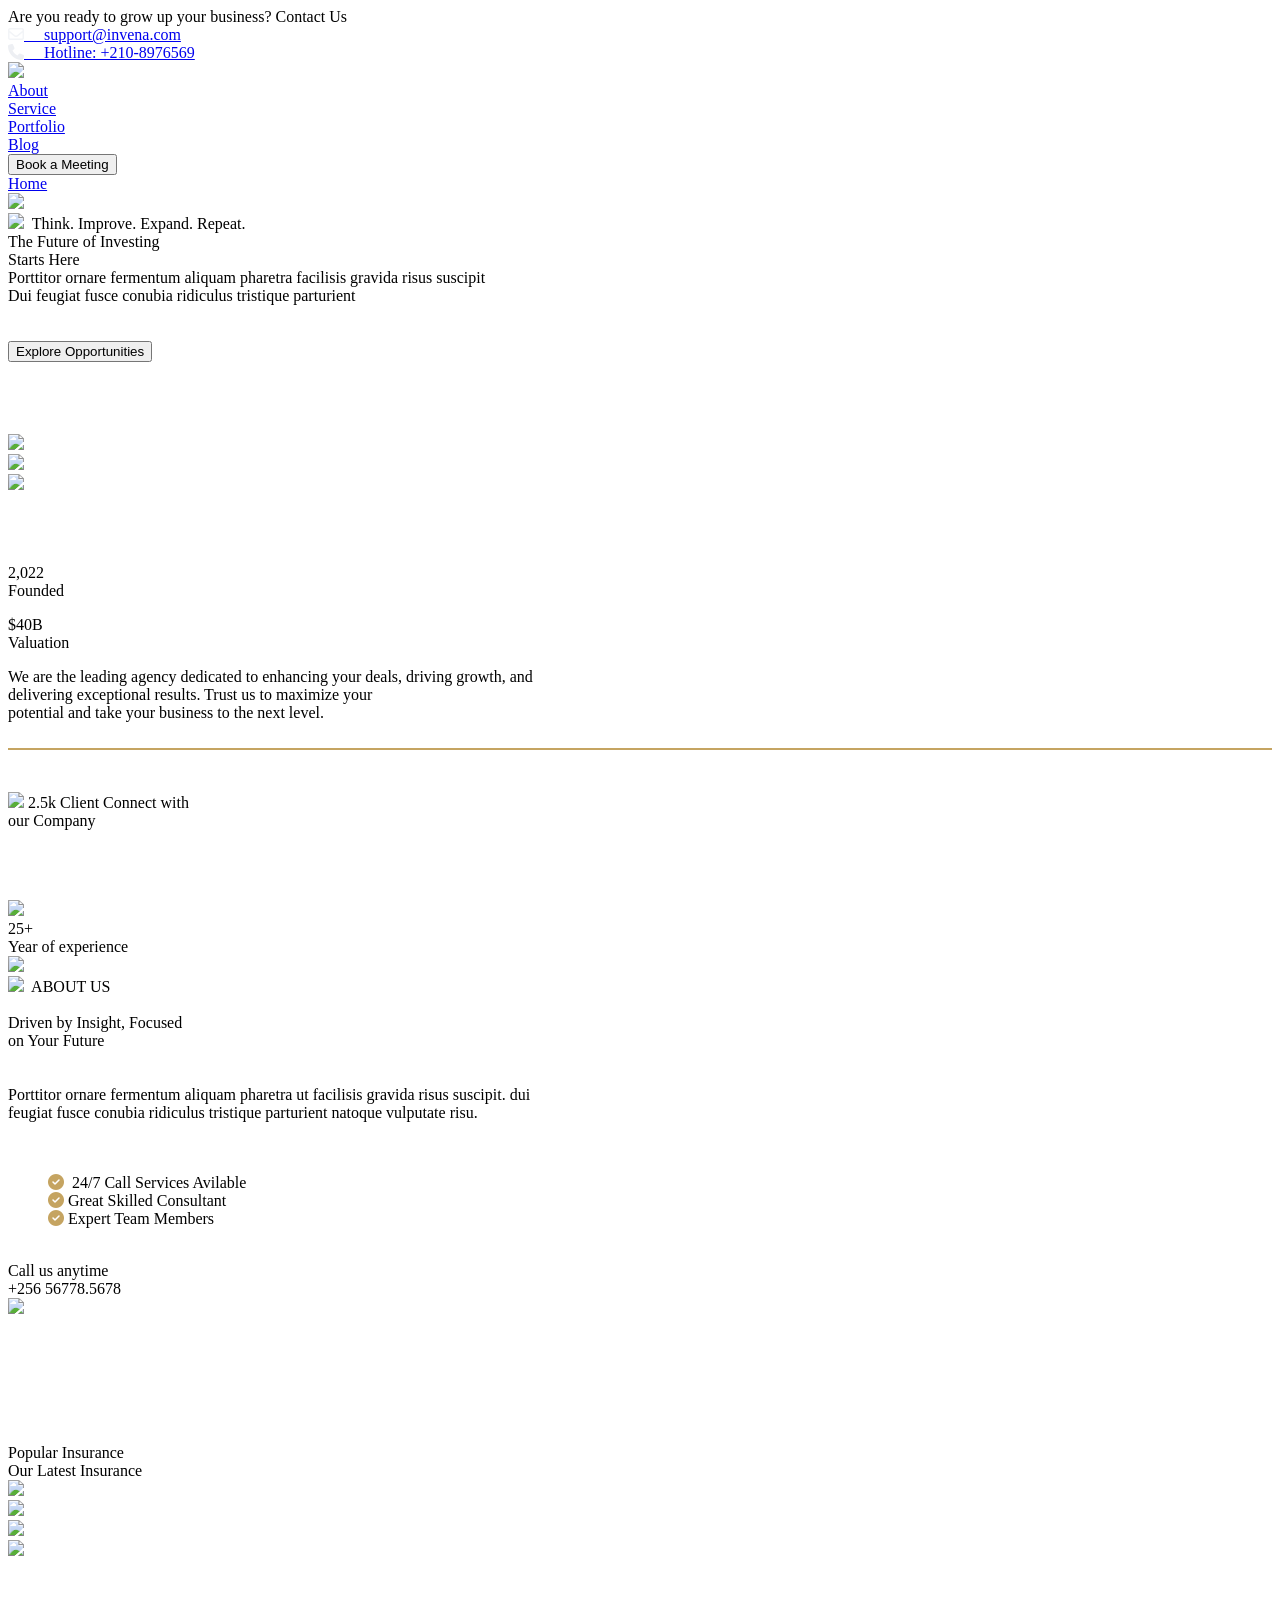
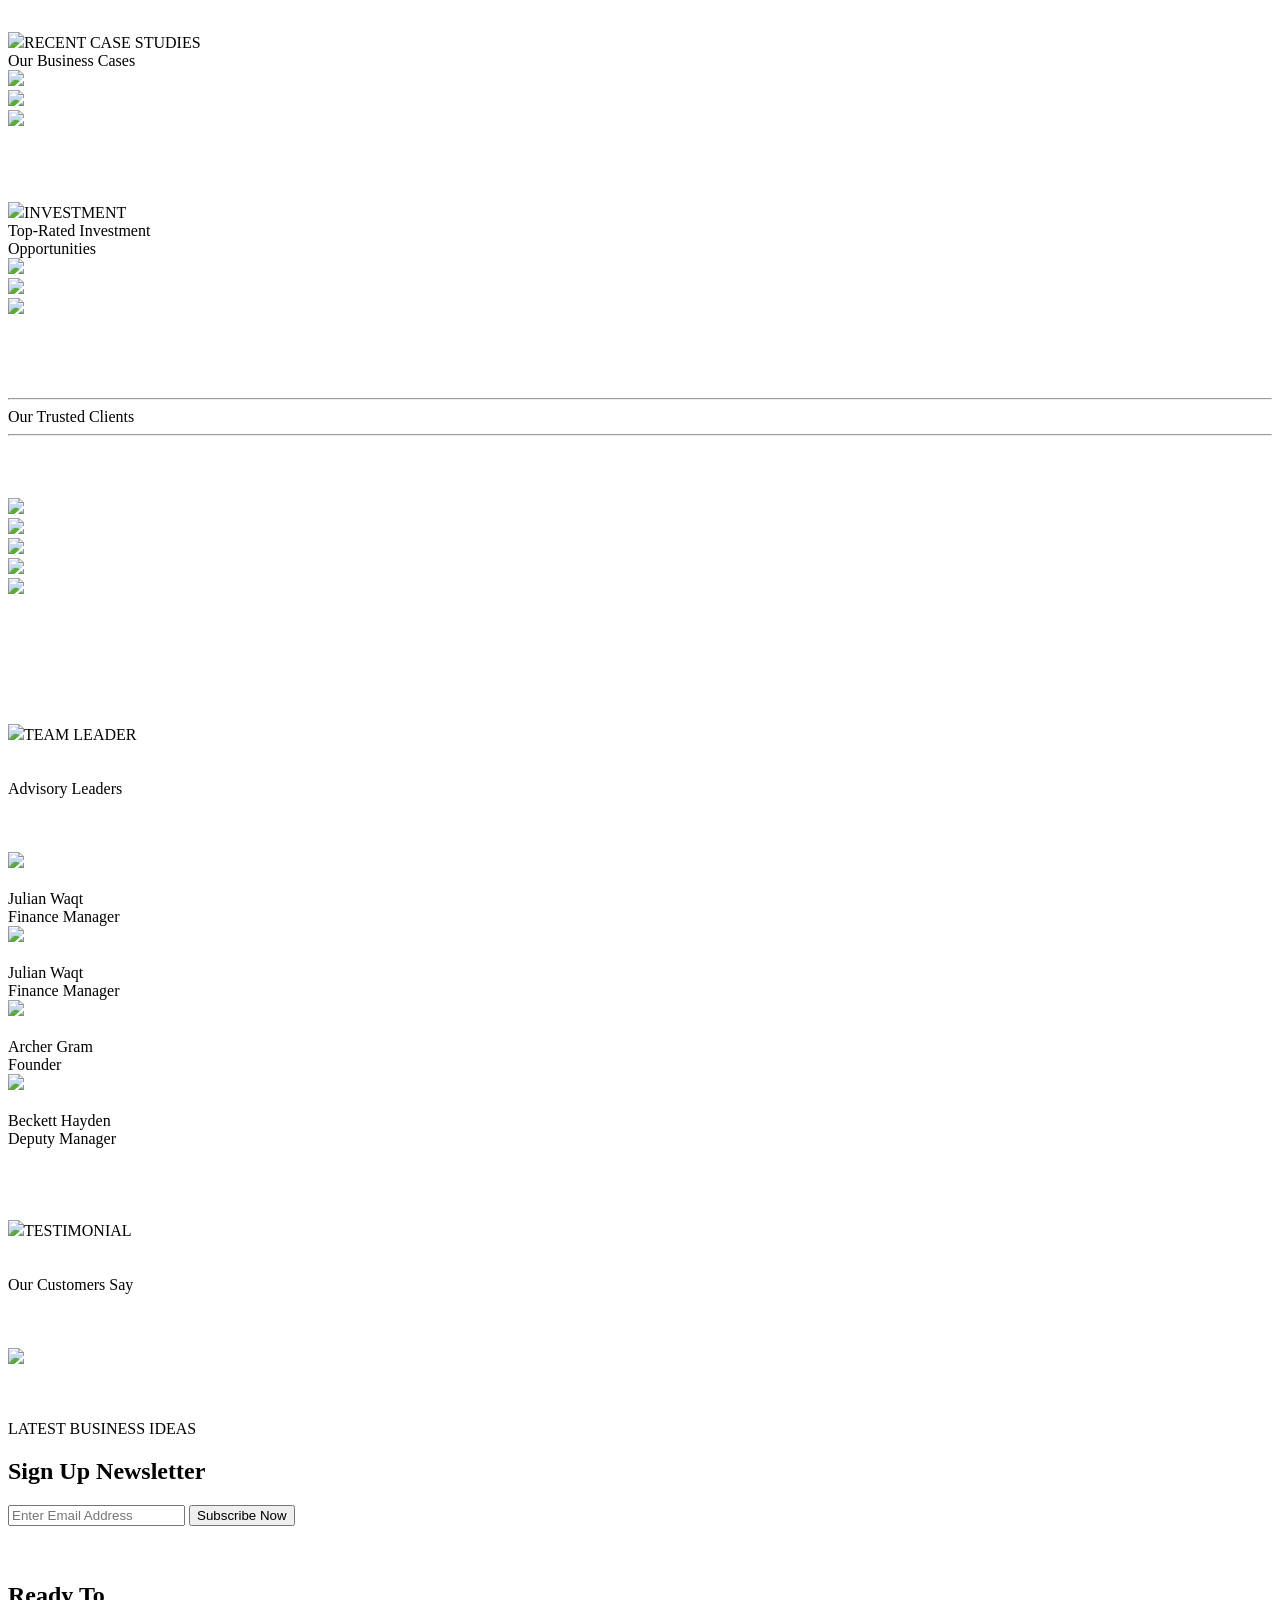
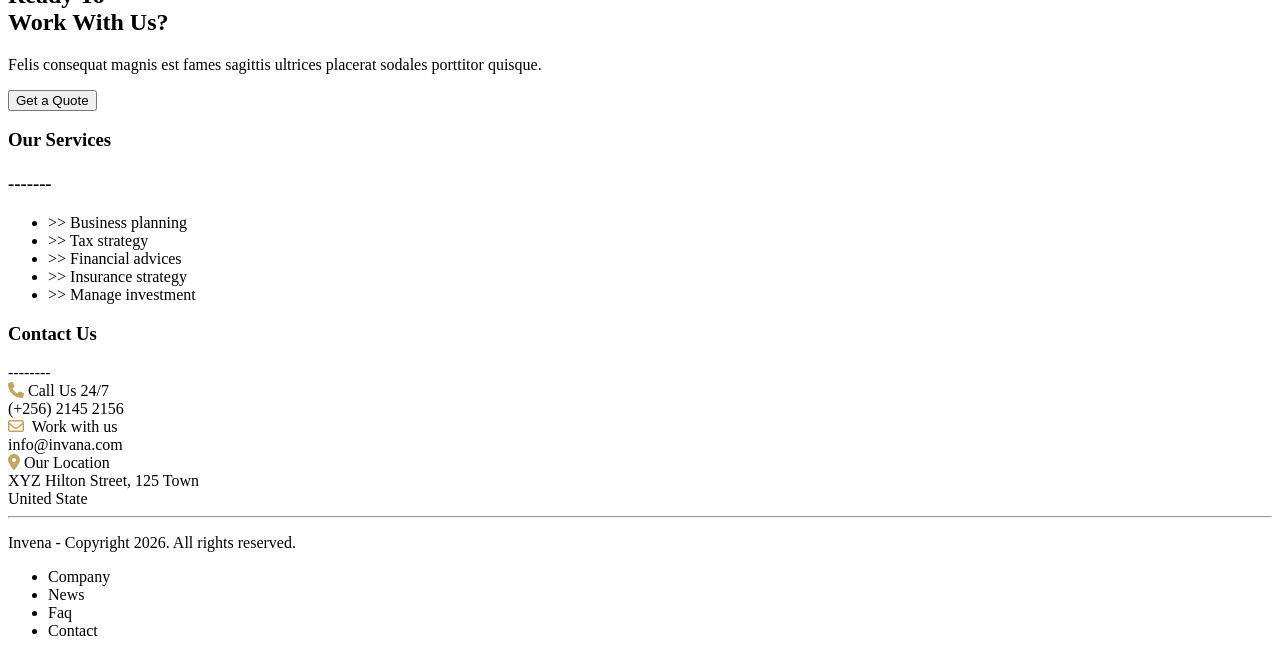
==== index/index.html @ 1c0b3388 "Add files via upload" ====
<!DOCTYPE html>
<html lang="en">

<head>
    <meta charset="UTF-8">
    <meta name="viewport" content="width=device-width, initial-scale=1.0">
    <title>Invena Bussiness Consulting HTML</title>
    <link rel="stylesheet" href="./css/style.css" />

    <link rel="preconnect" href="https://fonts.googleapis.com">
    <link rel="preconnect" href="https://fonts.gstatic.com" crossorigin>
    <link rel="stylesheet" href="https://cdnjs.cloudflare.com/ajax/libs/font-awesome/6.7.2/css/all.min.css"
        integrity="sha512-Evv84Mr4kqVGRNSgIGL/F/aIDqQb7xQ2vcrdIwxfjThSH8CSR7PBEakCr51Ck+w+/U6swU2Im1vVX0SVk9ABhg=="
        crossorigin="anonymous" referrerpolicy="no-referrer" />

    <link rel="stylesheet" href="https://cdnjs.cloudflare.com/ajax/libs/font-awesome/4.7.0/css/font-awesome.min.css">
    <link rel="preconnect" href="https://fonts.googleapis.com">
    <link rel="preconnect" href="https://fonts.gstatic.com" crossorigin>
    <link
        href="https://fonts.googleapis.com/css2?family=Bebas+Neue&family=IBM+Plex+Sans:ital,wght@0,100..700;1,100..700&family=Red+Hat+Display:ital,wght@0,300..900;1,300..900&display=swap"
        rel="stylesheet">

</head>

<body>

    <!--===TOPBAR====-->
    <div class="background">
        <section>

            <div class="topbar">
                <div>
                    Are you ready to grow up your business? Contact Us <i class="fa-solid fa-arrow-right"
                        style="color: #ffffff;"></i>
                </div>
                <div class="right-bar">
                    <div id="border"> <a href="mailo: support@invena.com"><i class="fa-regular fa-envelope"
                                style="color: #f2f4f7;"></i> &nbsp; &nbsp; support@invena.com</a></div>
                    <div id="border"> <a href="tel:+210-8976569"><i class="fa-solid fa-phone"
                                style="color: #edeff3;"></i> &nbsp; &nbsp; Hotline: +210-8976569</a></div>
                </div>
            </div>
        </section>

        <!--===NAV===-->
        <nav>

            <div id="theory">
                <div class="menu">
                    <div><img src="images/logo.svg" /></div>
                    <div id="menubar">
                        <div><a href="#about">About</a></div>
                        <div><a href="#service">Service</a></div>
                        <div><a href="#portfolio">Portfolio</a></div>
                        <div><a href="#blog">Blog</a></div>
                        <div><button id="button">Book a Meeting</button></div>
                        <divv><a href="#home">Home</a></div>
                        <di><img src="images/icon.svg" /></div>
                    </div>
                </div>
                <div class="center">
                    <div id="first">
                        <img src="images/star.svg" />&nbsp; Think. Improve. Expand. Repeat.
                    </div>
                    <div id="main">
                        The Future of Investing</br>
                        Starts Here
                    </div>
                    <div id="second">Porttitor ornare fermentum aliquam pharetra facilisis gravida risus suscipit</br>
                        Dui feugiat fusce conubia ridiculus tristique parturient</div>
                    </br></br>
                    <div><button id="button" class="third">Explore Opportunities
                        </button></div>
                </div>
            </div>

        </nav>
    </div>
    <!--===Header===-->
    </br></br></br></br>
    <section>
        <div class="photo">
            <div><img src="images/pic1.jpg" height="auto" width="400px" /> </div>
            <div><img src="images/pic2.jpg" height="auto" width="400px" /> </div>
            <div><img src="images/pic3.jpg" height="auto" width="400px" /> </div>
        </div>

    </section>
    <br /><br /><br />

    <section>
        <div class="about">
            <div class="box">
                <p id="span"><span id="no">2,022</span><br />
                    <span id="write">Founded</span>
                </p>
                <p id="span"><span id="no">$40B</span><br />
                    <span id="write">Valuation</span>
                </p>
            </div>
            <div class="side">
                We are the leading agency dedicated to enhancing your deals, driving growth, and<br /> delivering
                exceptional results. Trust us to maximize your<br /> potential and take your business to the next level.
                <br /><br />
                <hr style="border: 1px solid #C5A461;"><br />
                <p class="small"><img src="images/pic6.png" /> <span id="black">2.5k Client Connect with<br /> our
                        Company</span></p>
            </div>
        </div>
    </section>
    <br /><br /><br />

    <section>
        <div class="aboutus">
            <div>
                <div id="img"><img src="images/pic5.jpg" height="auto" width="490px" />
                    <div id="exp">25+<br /><span id="text">Year of experience</span></div>
                </div>
                <div id="side-img"><img src="images/pic7.webp" height="auto" width="211px" /></div>
            </div>

            <div>
                <div id="us"><img src="images/star.svg" />&nbsp; ABOUT US </div><br />
                <div id="future">Driven by Insight, Focused<br />on Your Future</div><br /><br />
                <div id="us2">Porttitor ornare fermentum aliquam pharetra ut facilisis gravida risus suscipit. dui<br />
                    feugiat fusce conubia ridiculus tristique parturient natoque vulputate risu.</div><br /><br />
                <div>
                    <ul type="none" id="ull">
                        <li id="tick"><i class="fa-solid fa-circle-check" style="color: #C5A461;"></i>&nbsp; 24/7 Call
                            Services
                            Avilable</li>
                        <li id="tick"> <i class="fa-solid fa-circle-check" style="color: #C5A461;"></i>&nbsp;Great
                            Skilled
                            Consultant</li>
                        <li id="tick"><i class="fa-solid fa-circle-check" style="color: #C5A461;"></i>&nbsp;Expert Team
                            Members
                        </li>
                    </ul>
                </div>

                <div class="smallerdiv">
                    <div id="phone"> <i class="fa-solid fa-phone-volume" style="color: #ffffff;"></i></div>
                    <div><span id="grey">Call us anytime</span><br /><span id="black">+256 56778.5678</span></div>
                    <div><img src="images/sign.svg" /> </div>
                </div>
            </div>
        </div>
    </section>
    </br></br></br></br></br></br></br>
    <section>
        <div id="gery">Popular Insurance</div>
        <div id="our">Our Latest Insurance</div>
        <div class="picss">
            <div><img src="images/pic11.webp" width="700px"/></div>
            <div><img src="images/pic12.webp" width="700px"/></div>
            <div><img src="images/pic13.webp" width="700px"/></div>
            <div><img src="images/pic14.webp" width="700px"/></div>
        </div>
    </section>
</br></br></br></br>
<section id="set">
    <div>
        <div id="stargrey"><img src="images/star.svg"/>RECENT CASE STUDIES</div>
        <div id="busi">Our Business Cases</div>
        <div id="flex2">
            <div><img src="images/pic8.webp" width="484.333px"/></div>
             <div><img src="images/pic9.webp" width="484.333px"/></div>
              <div><img src="images/pic10.webp" width="484.333px"/></div>
        </div>
    </div>
</section>
</br></br></br></br>
<section>
    <div>
        <div id="invest"><img src="images/star.svg"/>INVESTMENT</div>
        <div id="toper">Top-Rated Investment</br>Opportunities</div>
        <div id="flex3">
            <div><img src="images/21.webp" width="400px"/></div>
            <div><img src="images/22.webp" width="400px"/></div>
            <div><img src="images/23.webp" width="400px"/></div>
        </div>
    </div>
</section>
</br></br></br></br>
<section>
    <div id="hrr">
    <div id="line"><hr></div>
<div id="trust">Our Trusted Clients</div>
<div id="line"><hr></div>
</div>
</br></br></br>
<div class="web">
    <div><img src="images/1.webp"/></div>
    <div><img src="images/2.webp"/></div>
    <div><img src="images/3.webp"/></div>
    <div><img src="images/4.webp"/></div>
    <div><img src="images/6.webp"/></div>
</div>
</section>
</br></br></br></br></br></br></br>
<section>
    <div id="invest"><img src="images/star.svg"/>TEAM LEADER</div></br></br>
     <div id="toper">Advisory Leaders</div></br></br></br>
     <div id="manager">
        <div><img src="images/pic15.webp" width="304px"/> </br></br> <span id="coffee">Julian Waqt</span></br><span id="cofe">Finance Manager</span></div>
        <div><img src="images/pic16.webp" width="304px"/> </br></br> <span id="coffee">Julian Waqt</span></br><span id="cofe">Finance Manager</span></div>
        <div><img src="images/pic17.webp" width="304px"/> </br></br> <span id="coffee">Archer Gram</span></br><span id="cofe">Founder</span></div>
        <div><img src="images/pic18.webp" width="304px"/> </br></br> <span id="coffee">Beckett Hayden </span></br><span id="cofe">Deputy Manager</span></div>
     </div>
</section>
</br></br></br></br>
<section>
    <div id="background">
        <div id="invest"><img src="images/star.svg"/>TESTIMONIAL</div></br></br>
     <div id="toper">Our Customers Say</div></br></br></br>
     <div id="bgimg"><img src="images/10.webp"/></div>
    </div>
</section>

</br></br>
<section>

<div class="newsletter-box">
<div>
    <p class="small-text">LATEST BUSINESS IDEAS</p>
    <h2 id="coco">Sign Up Newsletter</h2></div>
   <div>
    <form>
        <input type="email" placeholder="Enter Email Address">
        <button type="submit">Subscribe Now</button>
    </form>
</div>
</div>
</section>
</br></br>

<!--FOOTER-->
<section class="footer-section">

<div class="container">
<div class="footer-box">
<h2>Ready To <br> Work With Us?</h2>

<p>
Felis consequat magnis est fames sagittis ultrices
placerat sodales porttitor quisque.
</p>

<button class="btn">Get a Quote</button>
</div>
<div class="footer-box">
<h3>Our Services
</br></br>-------
</h3>

<ul class="services">
<li>>> Business planning</li>
<li>>> Tax strategy</li>
<li>>> Financial advices</li>
<li>>> Insurance strategy</li>
<li>>> Manage investment</li>
</ul>

</div>

<div class="footer-box">

<h3>Contact Us</h3>
--------</br>
<div class="contact-item">
<i class="fa-solid fa-phone" style="color:#C5A461;"></i>&nbsp;<span id="col">Call Us 24/7</span> <br>
(+256) 2145 2156
</div>

<div class="contact-item">
<i class="fa-regular fa-envelope" style="color:#C5A461;"></i>&nbsp;<span id="col"> Work with us</span> <br>
info@invana.com
</div>

<div class="contact-item">
     <i class="fa-solid fa-location-dot" style="color: #C5A461;"></i>&nbsp;<span id="col">Our Location </span><br>
XYZ Hilton Street, 125 Town <br>
United State
</div>

</div>

</div>

<hr>

<div class="bottom-footer">
<p>Invena - Copyright 2026. All rights reserved.</p>

<ul>
<li>Company</li>
<li>News</li>
<li>Faq</li>
<li>Contact</li>
</ul>
</div>

</section>

</body>

</html>
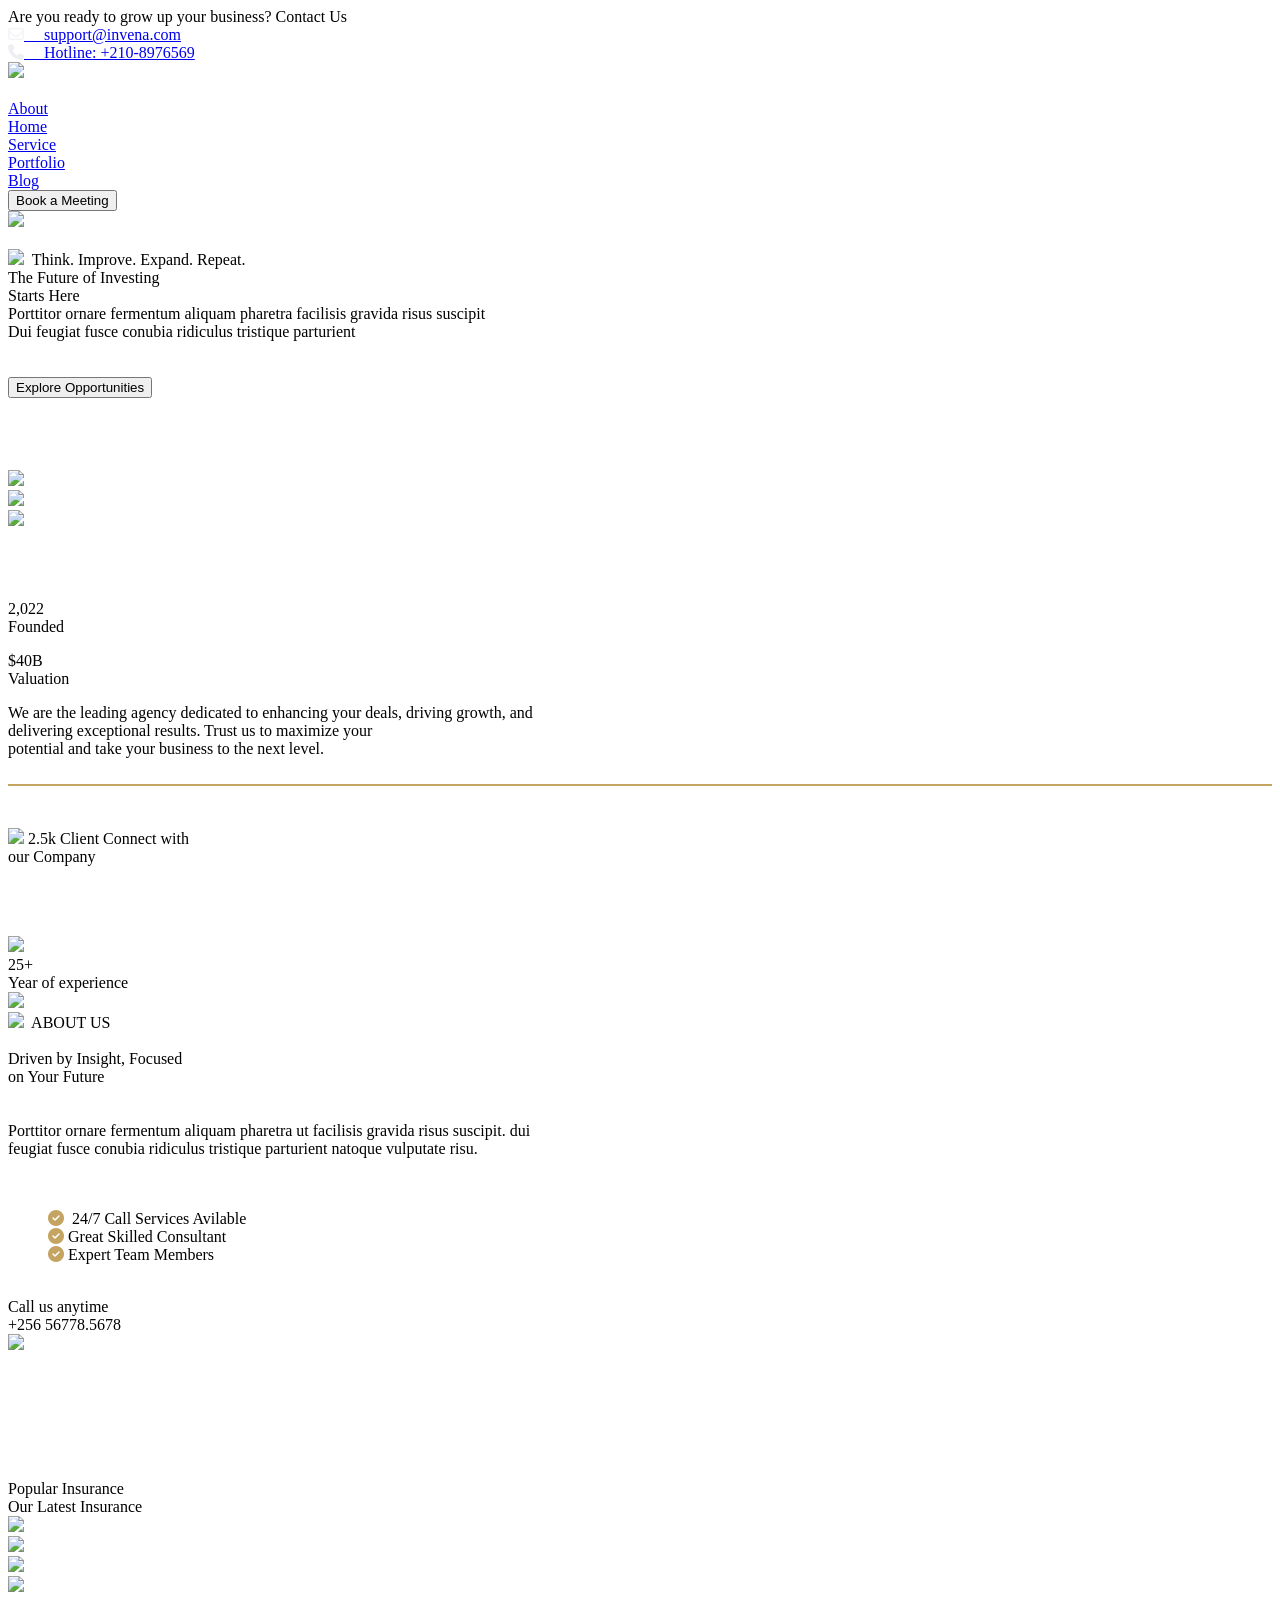
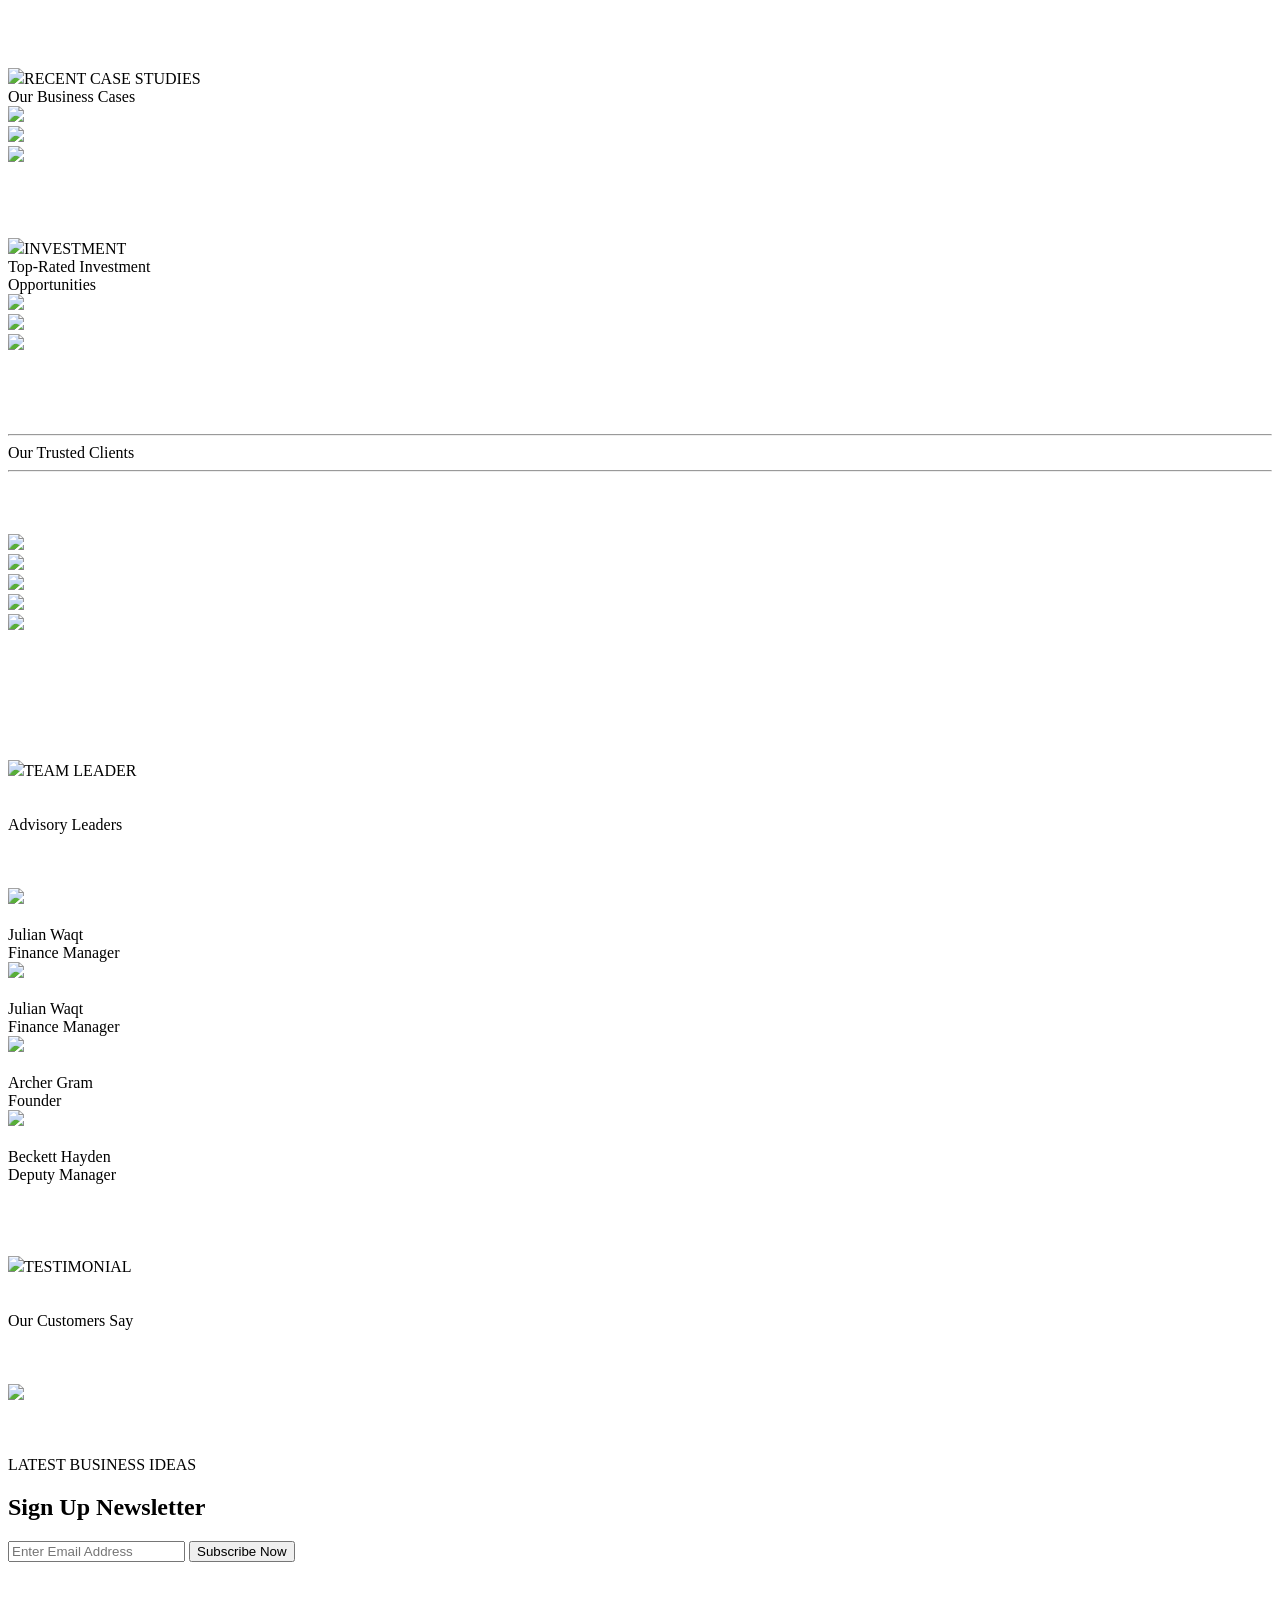
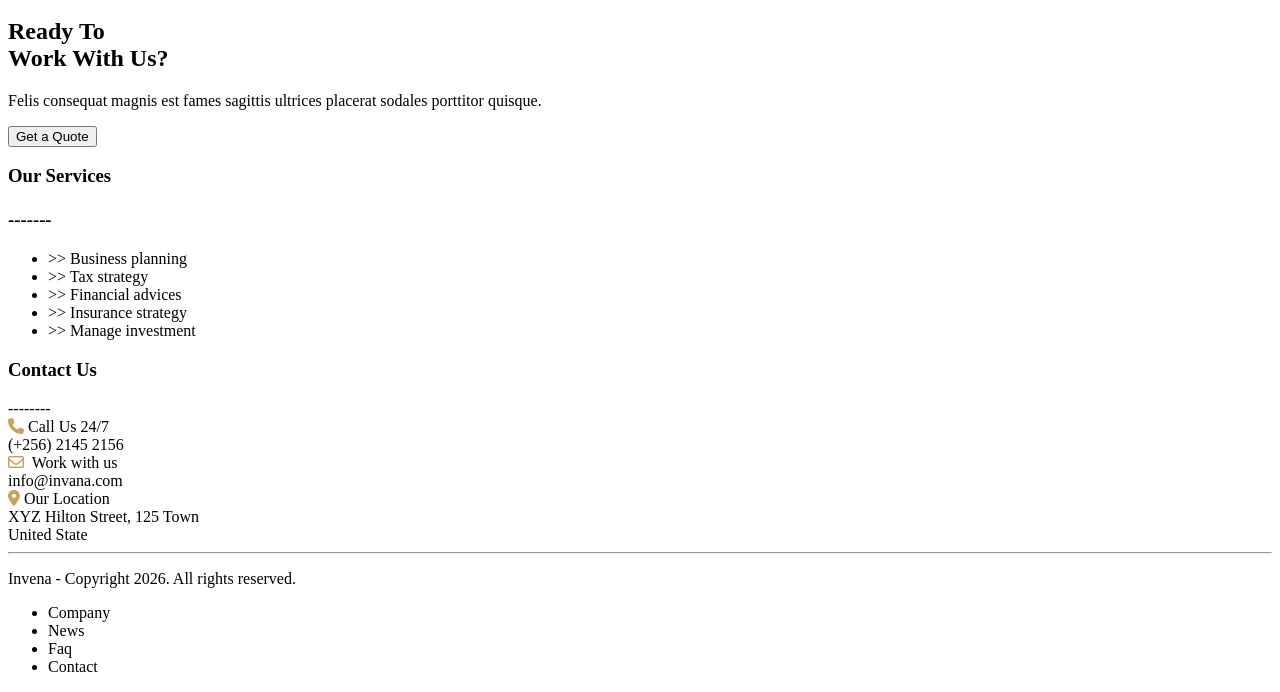
==== commit cc52c7f3: "Add files via upload" ====
--- a/index/index.html
+++ b/index/index.html
@@ -47,17 +47,20 @@
 
             <div id="theory">
                 <div class="menu">
+                    <div id="menubar">
                     <div><img src="images/logo.svg" /></div>
-                    <div id="menubar">
+                    
+                         &nbsp;&nbsp; &nbsp;&nbsp;
                         <div><a href="#about">About</a></div>
+                        <div><a href="#home">Home</a></div>
                         <div><a href="#service">Service</a></div>
                         <div><a href="#portfolio">Portfolio</a></div>
                         <div><a href="#blog">Blog</a></div>
                         <div><button id="button">Book a Meeting</button></div>
-                        <divv><a href="#home">Home</a></div>
-                        <di><img src="images/icon.svg" /></div>
+                       
+                        <div><img src="images/icon.svg" /></div>
                     </div>
-                </div>
+                </br>
                 <div class="center">
                     <div id="first">
                         <img src="images/star.svg" />&nbsp; Think. Improve. Expand. Repeat.
@@ -73,7 +76,7 @@
                         </button></div>
                 </div>
             </div>
-
+        </div>
         </nav>
     </div>
     <!--===Header===-->
